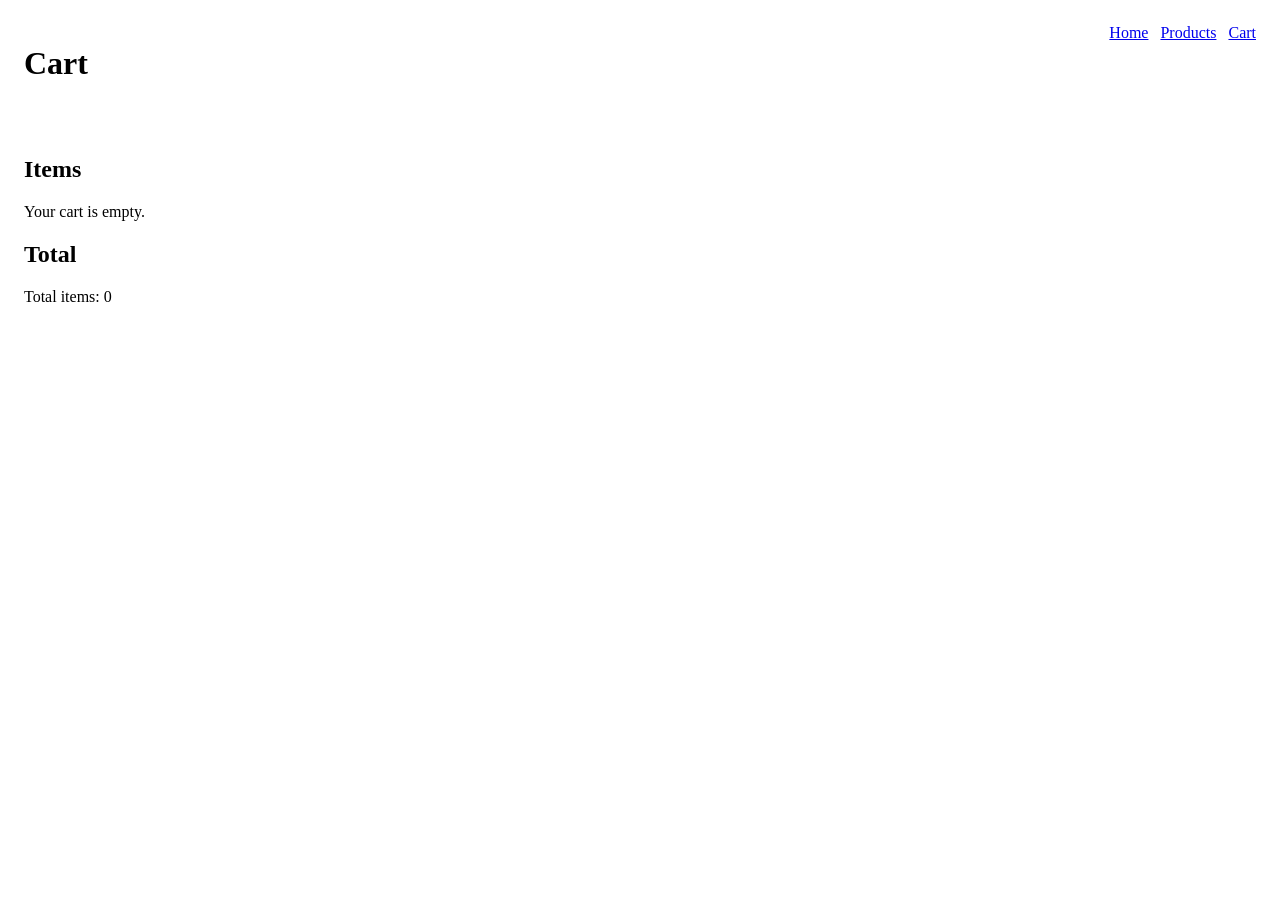
==== cart.html @ c32ae8af "html" ====
<!doctype html>
<html lang="en">
  <head>
    <meta charset="utf-8">
    <meta name="viewport" content="width=device-width, initial-scale=1">
    <title>Cart</title>
    <link rel="stylesheet" href="./css/styles.css">
  </head>
  <body class="page">
    <header>
  <h1>Cart</h1>
  <nav>
  <a href="./index.html">Home</a>
  <a href="./products.html">Products</a>
  <a href="./cart.html">Cart</a>
</nav>
</header>
    <main>
  <h2>Items</h2>
  <div id="items"></div>

  <h2>Total</h2>
  <p id="total"></p>
    </main>
    <script type="module" src="./js/cart-page.js"></script>
  </body>
</html>
---- css/styles.css ----
.page {
  min-height: 100vh;
  display: grid;
  grid-template-rows: auto 1fr;
}

header {
  display: grid;
  grid-template-columns: 1fr auto;
  gap: 12px;
  padding: 16px;
}

nav {
  display: grid;
  grid-auto-flow: column;
  gap: 12px;
  justify-content: end;
}

main {
  padding: 16px;
}
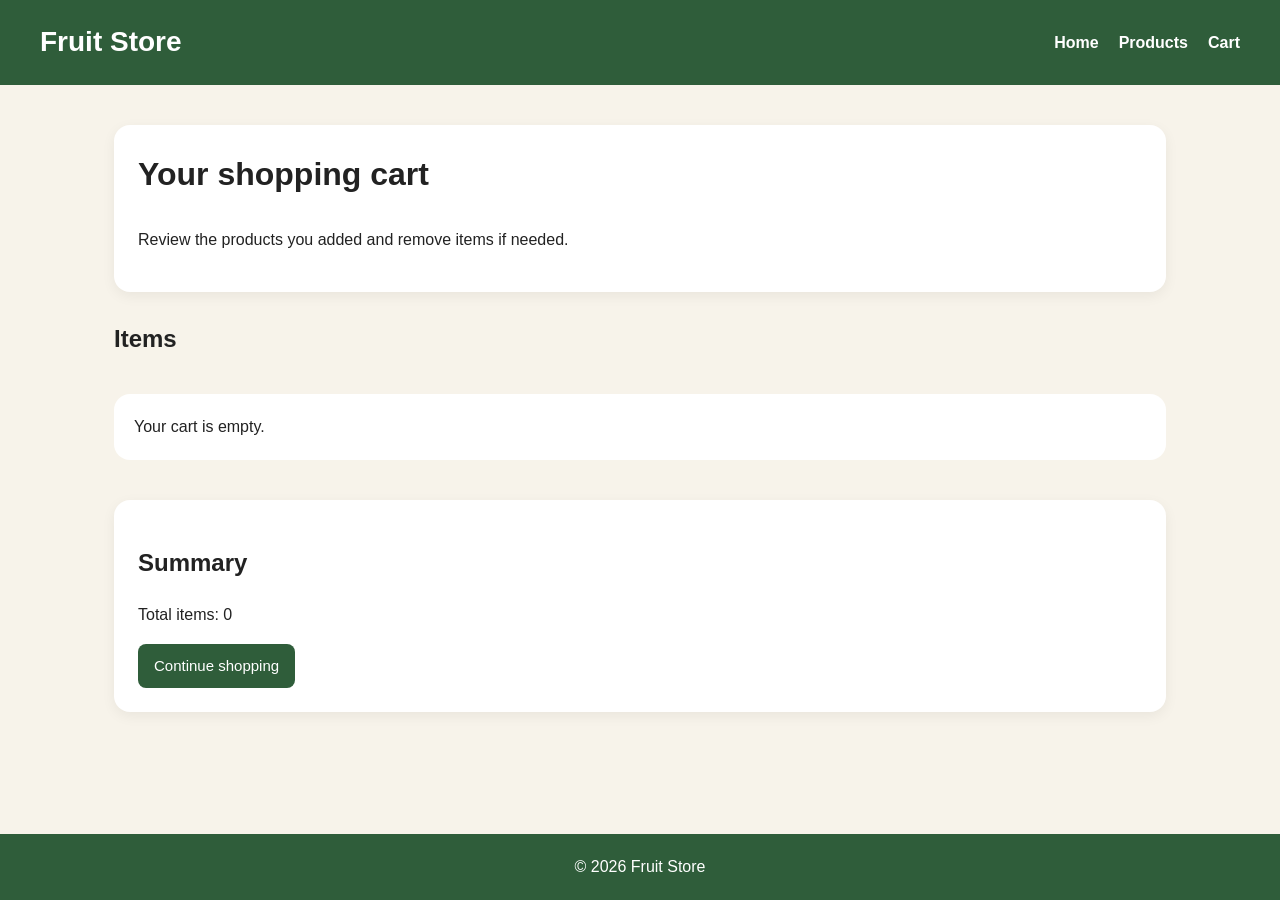
==== commit 33b43c08: "fix" ====
--- a/cart.html
+++ b/cart.html
@@ -3,25 +3,43 @@
   <head>
     <meta charset="utf-8">
     <meta name="viewport" content="width=device-width, initial-scale=1">
-    <title>Cart</title>
+    <title>Fruit Store | Cart</title>
     <link rel="stylesheet" href="./css/styles.css">
   </head>
+
   <body class="page">
-    <header>
-  <h1>Cart</h1>
-  <nav>
-  <a href="./index.html">Home</a>
-  <a href="./products.html">Products</a>
-  <a href="./cart.html">Cart</a>
-</nav>
-</header>
-    <main>
-  <h2>Items</h2>
-  <div id="items"></div>
+    <header class="site-header">
+      <h1>Fruit Store</h1>
 
-  <h2>Total</h2>
-  <p id="total"></p>
+      <nav class="site-nav">
+        <a href="./index.html">Home</a>
+        <a href="./products.html">Products</a>
+        <a href="./cart.html">Cart</a>
+      </nav>
+    </header>
+
+    <main class="cart-page">
+      <section class="page-intro">
+        <h2>Your shopping cart</h2>
+        <p>Review the products you added and remove items if needed.</p>
+      </section>
+
+      <section class="cart-section">
+        <h2>Items</h2>
+        <div id="items" class="cart-list"></div>
+      </section>
+
+      <section class="cart-summary">
+        <h2>Summary</h2>
+        <p id="total">Total items: 0</p>
+        <a class="button" href="./products.html">Continue shopping</a>
+      </section>
     </main>
+
+    <footer class="site-footer">
+      <p>© 2026 Fruit Store</p>
+    </footer>
+
     <script type="module" src="./js/cart-page.js"></script>
   </body>
 </html>
--- a/css/styles.css
+++ b/css/styles.css
@@ -1,23 +1,284 @@
+* {
+  box-sizing: border-box;
+}
+
+body {
+  margin: 0;
+  font-family: Arial, Helvetica, sans-serif;
+  background-color: #f7f3ea;
+  color: #222222;
+  line-height: 1.6;
+}
+
 .page {
   min-height: 100vh;
   display: grid;
-  grid-template-rows: auto 1fr;
-}
-
-header {
-  display: grid;
-  grid-template-columns: 1fr auto;
+  grid-template-rows: auto 1fr auto;
+}
+
+.site-header {
+  display: flex;
+  justify-content: space-between;
+  align-items: center;
+  gap: 24px;
+  padding: 20px 40px;
+  background-color: #2f5d3a;
+  color: white;
+}
+
+.site-header h1 {
+  margin: 0;
+  font-size: 28px;
+}
+
+.site-nav {
+  display: flex;
+  gap: 20px;
+  flex-wrap: wrap;
+}
+
+.site-nav a {
+  color: white;
+  text-decoration: none;
+  font-weight: bold;
+}
+
+.site-nav a:hover {
+  text-decoration: underline;
+}
+
+main {
+  width: 100%;
+  max-width: 1100px;
+  margin: 0 auto;
+  padding: 40px 24px;
+}
+
+.hero {
+  background-color: white;
+  border-radius: 20px;
+  padding: 56px;
+  margin-bottom: 32px;
+  box-shadow: 0 4px 14px rgba(0, 0, 0, 0.08);
+}
+
+.hero h2 {
+  margin-top: 0;
+  font-size: 42px;
+  line-height: 1.2;
+}
+
+.hero p {
+  max-width: 620px;
+  font-size: 18px;
+}
+
+.button,
+button {
+  display: inline-block;
+  padding: 10px 16px;
+  border: none;
+  border-radius: 8px;
+  background-color: #2f5d3a;
+  color: white;
+  text-decoration: none;
+  font-size: 15px;
+  cursor: pointer;
+}
+
+.button:hover,
+button:hover {
+  background-color: #24482d;
+}
+
+.features {
+  display: grid;
+  grid-template-columns: repeat(3, 1fr);
+  gap: 22px;
+  margin-bottom: 32px;
+}
+
+.features article,
+.about-section,
+.page-intro,
+.cart-summary {
+  background-color: white;
+  padding: 24px;
+  border-radius: 16px;
+  box-shadow: 0 4px 14px rgba(0, 0, 0, 0.06);
+}
+
+.page-intro {
+  margin-bottom: 28px;
+}
+
+.page-intro h2 {
+  margin-top: 0;
+  font-size: 32px;
+}
+
+.product-grid {
+  display: grid;
+  grid-template-columns: repeat(4, 1fr);
+  gap: 24px;
+}
+
+.product-card {
+  background-color: white;
+  border-radius: 16px;
+  overflow: hidden;
+  box-shadow: 0 4px 14px rgba(0, 0, 0, 0.08);
+}
+
+.product-image {
+  display: flex;
+  justify-content: center;
+  align-items: center;
+  height: 180px;
+  background-color: #e8e2d6;
+  font-size: 72px;
+}
+
+.card-body {
+  padding: 20px;
+}
+
+.card-title {
+  margin: 0 0 8px;
+  font-size: 22px;
+}
+
+.card-description {
+  color: #555555;
+  font-size: 15px;
+}
+
+.card-price,
+.price {
+  font-weight: bold;
+  font-size: 18px;
+  color: #2f5d3a;
+}
+
+.card-actions {
+  display: flex;
   gap: 12px;
-  padding: 16px;
-}
-
-nav {
-  display: grid;
-  grid-auto-flow: column;
-  gap: 12px;
-  justify-content: end;
-}
-
-main {
-  padding: 16px;
-}
+  flex-wrap: wrap;
+}
+
+.product-detail {
+  display: grid;
+  grid-template-columns: 1fr 1fr;
+  gap: 32px;
+  background-color: white;
+  padding: 32px;
+  border-radius: 20px;
+  box-shadow: 0 4px 14px rgba(0, 0, 0, 0.08);
+}
+
+.detail-image {
+  display: flex;
+  justify-content: center;
+  align-items: center;
+  min-height: 280px;
+  border-radius: 16px;
+  background-color: #e8e2d6;
+  font-size: 110px;
+}
+
+.detail-info h2 {
+  margin-top: 0;
+  font-size: 32px;
+}
+
+.message {
+  color: #2f5d3a;
+  font-weight: bold;
+}
+
+.cart-list {
+  display: grid;
+  gap: 16px;
+  margin-bottom: 24px;
+}
+
+.cart-item {
+  display: flex;
+  justify-content: space-between;
+  align-items: center;
+  gap: 16px;
+  background-color: white;
+  padding: 20px;
+  border-radius: 16px;
+  box-shadow: 0 4px 14px rgba(0, 0, 0, 0.06);
+}
+
+.cart-item h2 {
+  margin: 0 0 8px;
+  font-size: 20px;
+}
+
+.empty-cart {
+  background-color: white;
+  padding: 20px;
+  border-radius: 16px;
+}
+
+.site-footer {
+  text-align: center;
+  padding: 20px;
+  background-color: #2f5d3a;
+  color: white;
+}
+
+.site-footer p {
+  margin: 0;
+}
+
+@media (max-width: 900px) {
+  .product-grid {
+    grid-template-columns: repeat(2, 1fr);
+  }
+
+  .features {
+    grid-template-columns: 1fr;
+  }
+
+  .product-detail {
+    grid-template-columns: 1fr;
+  }
+}
+
+@media (max-width: 600px) {
+  .site-header {
+    flex-direction: column;
+    align-items: flex-start;
+    padding: 20px;
+  }
+
+  .site-nav {
+    flex-direction: column;
+    gap: 10px;
+  }
+
+  main {
+    padding: 24px 16px;
+  }
+
+  .hero {
+    padding: 32px 24px;
+  }
+
+  .hero h2 {
+    font-size: 30px;
+  }
+
+  .product-grid {
+    grid-template-columns: 1fr;
+  }
+
+  .cart-item {
+    flex-direction: column;
+    align-items: flex-start;
+  }
+}
